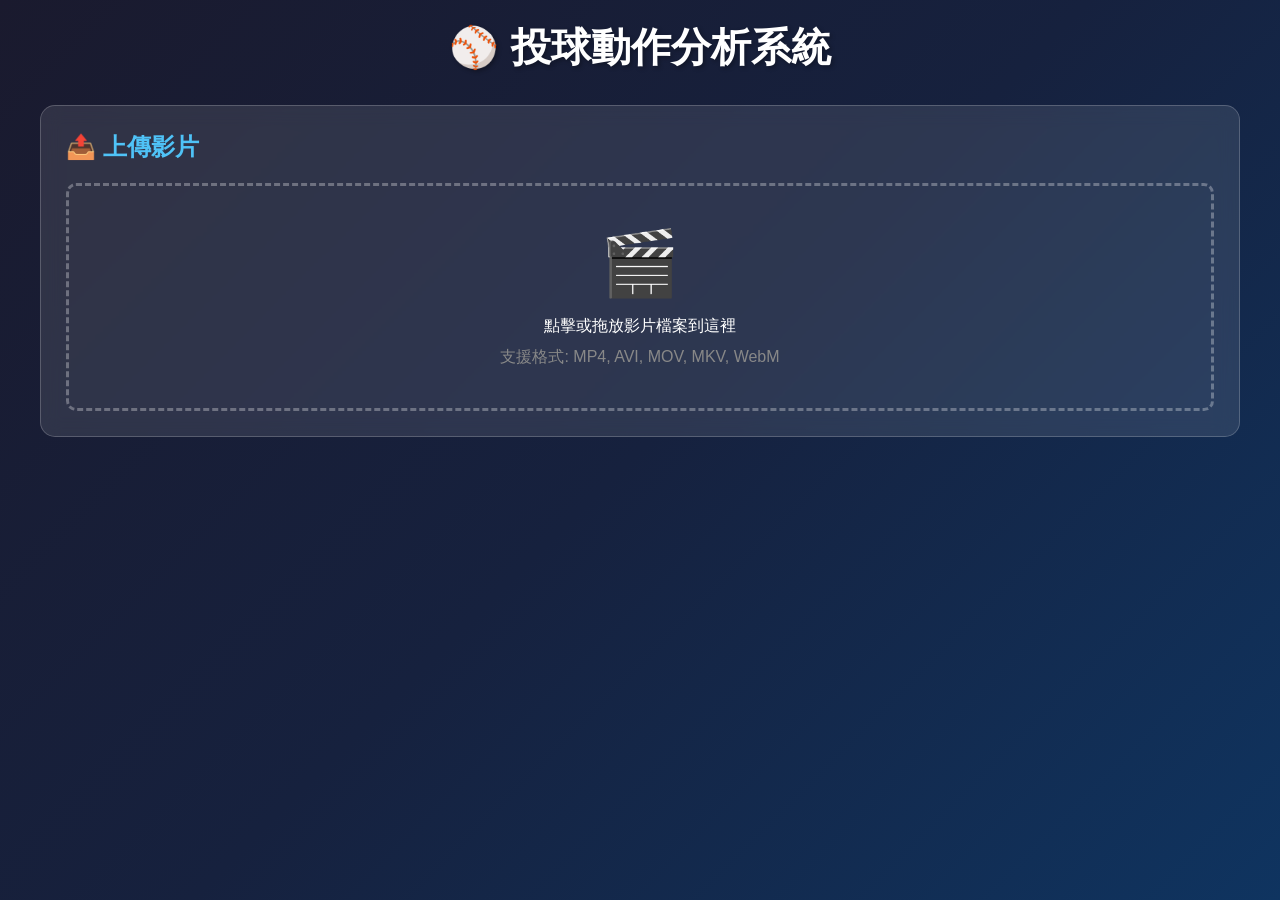
==== docs/index.html @ 37ca4aa5 "Remove backend URL input field" ====
<!DOCTYPE html>
<html lang="zh-TW">
<head>
    <meta charset="UTF-8">
    <meta name="viewport" content="width=device-width, initial-scale=1.0">
    <title>投球動作分析系統</title>
    <style>
        * {
            margin: 0;
            padding: 0;
            box-sizing: border-box;
        }

        body {
            font-family: 'Segoe UI', Tahoma, Geneva, Verdana, sans-serif;
            background: linear-gradient(135deg, #1a1a2e 0%, #16213e 50%, #0f3460 100%);
            min-height: 100vh;
            color: #fff;
            padding: 20px;
        }

        .container {
            max-width: 1200px;
            margin: 0 auto;
        }

        h1 {
            text-align: center;
            margin-bottom: 30px;
            font-size: 2.5rem;
            text-shadow: 2px 2px 4px rgba(0,0,0,0.3);
        }

        .card {
            background: rgba(255, 255, 255, 0.1);
            backdrop-filter: blur(10px);
            border-radius: 15px;
            padding: 25px;
            margin-bottom: 25px;
            border: 1px solid rgba(255, 255, 255, 0.2);
        }

        .card h2 {
            margin-bottom: 20px;
            color: #4fc3f7;
            font-size: 1.5rem;
        }

        .upload-area {
            border: 3px dashed rgba(255, 255, 255, 0.3);
            border-radius: 10px;
            padding: 40px;
            text-align: center;
            cursor: pointer;
            transition: all 0.3s ease;
        }

        .upload-area:hover {
            border-color: #4fc3f7;
            background: rgba(79, 195, 247, 0.1);
        }

        .upload-area.dragover {
            border-color: #4fc3f7;
            background: rgba(79, 195, 247, 0.2);
        }

        .upload-icon {
            font-size: 4rem;
            margin-bottom: 15px;
        }

        #fileInput {
            display: none;
        }

        .video-container {
            position: relative;
            width: 100%;
            max-width: 800px;
            margin: 0 auto;
        }

        #videoPlayer {
            width: 100%;
            border-radius: 10px;
            background: #000;
        }

        .time-controls {
            display: grid;
            grid-template-columns: 1fr 1fr;
            gap: 20px;
            margin-top: 20px;
        }

        .time-input-group {
            background: rgba(0, 0, 0, 0.3);
            padding: 20px;
            border-radius: 10px;
        }

        .time-input-group label {
            display: block;
            margin-bottom: 10px;
            font-weight: bold;
            color: #81d4fa;
        }

        .time-display {
            display: flex;
            align-items: center;
            gap: 10px;
        }

        .time-value {
            font-size: 1.5rem;
            font-family: 'Courier New', monospace;
            background: rgba(0, 0, 0, 0.5);
            padding: 10px 15px;
            border-radius: 5px;
            min-width: 120px;
            text-align: center;
        }

        .btn {
            padding: 12px 24px;
            border: none;
            border-radius: 8px;
            font-size: 1rem;
            font-weight: bold;
            cursor: pointer;
            transition: all 0.3s ease;
            text-transform: uppercase;
        }

        .btn-primary {
            background: linear-gradient(135deg, #4fc3f7, #0288d1);
            color: #fff;
        }

        .btn-primary:hover {
            transform: translateY(-2px);
            box-shadow: 0 5px 20px rgba(79, 195, 247, 0.4);
        }

        .btn-success {
            background: linear-gradient(135deg, #66bb6a, #43a047);
            color: #fff;
        }

        .btn-success:hover {
            transform: translateY(-2px);
            box-shadow: 0 5px 20px rgba(102, 187, 106, 0.4);
        }

        .btn-warning {
            background: linear-gradient(135deg, #ffa726, #fb8c00);
            color: #fff;
        }

        .btn-warning:hover {
            transform: translateY(-2px);
            box-shadow: 0 5px 20px rgba(255, 167, 38, 0.4);
        }

        .btn:disabled {
            opacity: 0.5;
            cursor: not-allowed;
            transform: none;
        }

        .playback-controls {
            display: flex;
            justify-content: center;
            gap: 10px;
            margin-top: 15px;
            flex-wrap: wrap;
        }

        .btn-small {
            padding: 8px 16px;
            font-size: 0.9rem;
        }

        .current-time-display {
            text-align: center;
            margin-top: 15px;
            font-size: 1.2rem;
        }

        .current-time-display span {
            font-family: 'Courier New', monospace;
            background: rgba(0, 0, 0, 0.5);
            padding: 5px 15px;
            border-radius: 5px;
        }

        .process-section {
            text-align: center;
            margin-top: 20px;
        }

        .progress-container {
            display: none;
            margin-top: 20px;
        }

        .progress-bar {
            height: 30px;
            background: rgba(0, 0, 0, 0.3);
            border-radius: 15px;
            overflow: hidden;
            position: relative;
        }

        .progress-fill {
            height: 100%;
            background: linear-gradient(90deg, #4fc3f7, #0288d1);
            border-radius: 15px;
            transition: width 0.3s ease;
            display: flex;
            align-items: center;
            justify-content: center;
        }

        .progress-text {
            position: absolute;
            width: 100%;
            text-align: center;
            line-height: 30px;
            font-weight: bold;
        }

        .status-message {
            margin-top: 15px;
            padding: 15px;
            border-radius: 8px;
            display: none;
        }

        .status-message.success {
            display: block;
            background: rgba(102, 187, 106, 0.3);
            border: 1px solid #66bb6a;
        }

        .status-message.error {
            display: block;
            background: rgba(244, 67, 54, 0.3);
            border: 1px solid #f44336;
        }

        .status-message.info {
            display: block;
            background: rgba(79, 195, 247, 0.3);
            border: 1px solid #4fc3f7;
        }

        .results-section {
            display: none;
        }

        .results-list {
            list-style: none;
            padding: 0;
        }

        .results-list li {
            padding: 10px;
            background: rgba(0, 0, 0, 0.2);
            margin-bottom: 5px;
            border-radius: 5px;
        }

        .results-list a {
            color: #4fc3f7;
            text-decoration: none;
        }

        .results-list a:hover {
            text-decoration: underline;
        }

        .timeline-container {
            margin-top: 20px;
            padding: 15px;
            background: rgba(0, 0, 0, 0.3);
            border-radius: 10px;
        }

        .timeline {
            position: relative;
            height: 40px;
            background: rgba(255, 255, 255, 0.1);
            border-radius: 5px;
            cursor: pointer;
        }

        .timeline-marker {
            position: absolute;
            top: 0;
            height: 100%;
            width: 3px;
            cursor: grab;
        }

        .timeline-marker.start {
            background: #66bb6a;
        }

        .timeline-marker.end {
            background: #f44336;
        }

        .timeline-selection {
            position: absolute;
            top: 0;
            height: 100%;
            background: rgba(79, 195, 247, 0.3);
        }

        .timeline-labels {
            display: flex;
            justify-content: space-between;
            margin-top: 5px;
            font-size: 0.9rem;
            color: #aaa;
        }

        .keyboard-shortcuts {
            margin-top: 20px;
            padding: 15px;
            background: rgba(0, 0, 0, 0.2);
            border-radius: 8px;
            font-size: 0.9rem;
        }

        .keyboard-shortcuts h3 {
            margin-bottom: 10px;
            color: #81d4fa;
        }

        .keyboard-shortcuts ul {
            list-style: none;
            display: grid;
            grid-template-columns: repeat(auto-fit, minmax(200px, 1fr));
            gap: 5px;
        }

        .keyboard-shortcuts kbd {
            background: rgba(255, 255, 255, 0.2);
            padding: 2px 6px;
            border-radius: 3px;
            font-family: 'Courier New', monospace;
        }

        @media (max-width: 768px) {
            .time-controls {
                grid-template-columns: 1fr;
            }

            h1 {
                font-size: 1.8rem;
            }
        }
    </style>
</head>
<body>
    <div class="container">
        <h1>⚾ 投球動作分析系統</h1>

        <!-- Upload Section -->
        <div class="card" id="uploadSection">
            <h2>📤 上傳影片</h2>
            <div class="upload-area" id="uploadArea">
                <div class="upload-icon">🎬</div>
                <p>點擊或拖放影片檔案到這裡</p>
                <p style="color: #888; margin-top: 10px;">支援格式: MP4, AVI, MOV, MKV, WebM</p>
                <input type="file" id="fileInput" accept="video/*">
            </div>
        </div>

        <!-- Video Player Section -->
        <div class="card" id="videoSection" style="display: none;">
            <h2>🎥 影片預覽與時間標記</h2>
            
            <div class="video-container">
                <video id="videoPlayer" controls></video>
            </div>

            <div class="current-time-display">
                目前時間: <span id="currentTimeDisplay">0.000</span> 秒
            </div>

            <div class="playback-controls">
                <button class="btn btn-small btn-primary" onclick="seekRelative(-5)">⏪ -5s</button>
                <button class="btn btn-small btn-primary" onclick="seekRelative(-1)">◀ -1s</button>
                <button class="btn btn-small btn-primary" onclick="seekRelative(-0.1)">◁ -0.1s</button>
                <button class="btn btn-small btn-primary" onclick="togglePlay()">⏯ 播放/暫停</button>
                <button class="btn btn-small btn-primary" onclick="seekRelative(0.1)">▷ +0.1s</button>
                <button class="btn btn-small btn-primary" onclick="seekRelative(1)">▶ +1s</button>
                <button class="btn btn-small btn-primary" onclick="seekRelative(5)">⏩ +5s</button>
            </div>

            <div class="playback-controls">
                <button class="btn btn-small btn-primary" onclick="setPlaybackRate(0.25)">0.25x</button>
                <button class="btn btn-small btn-primary" onclick="setPlaybackRate(0.5)">0.5x</button>
                <button class="btn btn-small btn-primary" onclick="setPlaybackRate(1)">1x</button>
                <button class="btn btn-small btn-primary" onclick="setPlaybackRate(2)">2x</button>
            </div>

            <div class="time-controls">
                <div class="time-input-group">
                    <label>🦵 抬腳時間 (開始)</label>
                    <div class="time-display">
                        <span class="time-value" id="startTimeValue">未設定</span>
                        <button class="btn btn-success" onclick="setStartTime()">設定目前時間</button>
                    </div>
                </div>
                <div class="time-input-group">
                    <label>⚾ 球離手時間 (結束)</label>
                    <div class="time-display">
                        <span class="time-value" id="endTimeValue">未設定</span>
                        <button class="btn btn-warning" onclick="setEndTime()">設定目前時間</button>
                    </div>
                </div>
            </div>

            <div class="timeline-container">
                <div class="timeline" id="timeline">
                    <div class="timeline-selection" id="timelineSelection"></div>
                    <div class="timeline-marker start" id="startMarker" style="display: none;"></div>
                    <div class="timeline-marker end" id="endMarker" style="display: none;"></div>
                </div>
                <div class="timeline-labels">
                    <span>0:00</span>
                    <span id="durationLabel">0:00</span>
                </div>
            </div>

            <div class="keyboard-shortcuts">
                <h3>⌨️ 快捷鍵</h3>
                <ul>
                    <li><kbd>Space</kbd> 播放/暫停</li>
                    <li><kbd>←</kbd> 後退 1 秒</li>
                    <li><kbd>→</kbd> 前進 1 秒</li>
                    <li><kbd>S</kbd> 設定抬腳時間</li>
                    <li><kbd>E</kbd> 設定球離手時間</li>
                    <li><kbd>,</kbd> 後退 0.1 秒</li>
                    <li><kbd>.</kbd> 前進 0.1 秒</li>
                </ul>
            </div>

            <div class="process-section">
                <button class="btn btn-success" id="processBtn" onclick="processVideo()" disabled>
                    🚀 開始分析
                </button>
            </div>

            <div class="progress-container" id="progressContainer">
                <div class="progress-bar">
                    <div class="progress-fill" id="progressFill" style="width: 0%"></div>
                    <div class="progress-text" id="progressText">處理中...</div>
                </div>
            </div>

            <div class="status-message" id="statusMessage"></div>
        </div>

        <!-- Results Section -->
        <div class="card results-section" id="resultsSection">
            <h2>📊 分析結果</h2>
            <div class="results-grid">
                <div>
                    <h3>AlphaPose 輸出</h3>
                    <ul class="results-list" id="alphaposeResults"></ul>
                </div>
                <div>
                    <h3>MotionBERT 輸出</h3>
                    <ul class="results-list" id="motionbertResults"></ul>
                </div>
            </div>
        </div>
    </div>

    <script>
        // 後端 API 位址
        const DEFAULT_API = 'https://unirritably-unfoul-chere.ngrok-free.dev';
        let API_BASE = localStorage.getItem('apiBase') || DEFAULT_API;
        
        let uploadedFilename = null;
        let startTime = null;
        let endTime = null;
        const video = document.getElementById('videoPlayer');

        // Upload handling
        const uploadArea = document.getElementById('uploadArea');
        const fileInput = document.getElementById('fileInput');

        uploadArea.addEventListener('click', () => fileInput.click());
        
        uploadArea.addEventListener('dragover', (e) => {
            e.preventDefault();
            uploadArea.classList.add('dragover');
        });

        uploadArea.addEventListener('dragleave', () => {
            uploadArea.classList.remove('dragover');
        });

        uploadArea.addEventListener('drop', (e) => {
            e.preventDefault();
            uploadArea.classList.remove('dragover');
            const files = e.dataTransfer.files;
            if (files.length > 0) {
                handleFileUpload(files[0]);
            }
        });

        fileInput.addEventListener('change', (e) => {
            if (e.target.files.length > 0) {
                handleFileUpload(e.target.files[0]);
            }
        });

        async function handleFileUpload(file) {
            const formData = new FormData();
            formData.append('video', file);

            showStatus('info', '正在上傳影片...');

            try {
                const response = await fetch(`${API_BASE}/upload`, {
                    method: 'POST',
                    body: formData
                });

                const data = await response.json();

                if (data.success) {
                    uploadedFilename = data.filename;
                    video.src = `${API_BASE}/uploads/${data.filename}`;
                    document.getElementById('videoSection').style.display = 'block';
                    document.getElementById('uploadSection').style.display = 'none';
                    showStatus('success', '影片上傳成功！請標記抬腳和球離手的時間點。');
                } else {
                    showStatus('error', `上傳失敗: ${data.error}`);
                }
            } catch (error) {
                showStatus('error', `上傳錯誤: ${error.message}`);
            }
        }

        // Video controls
        video.addEventListener('timeupdate', () => {
            document.getElementById('currentTimeDisplay').textContent = video.currentTime.toFixed(3);
            updateTimeline();
        });

        video.addEventListener('loadedmetadata', () => {
            const duration = video.duration;
            const minutes = Math.floor(duration / 60);
            const seconds = Math.floor(duration % 60);
            document.getElementById('durationLabel').textContent = `${minutes}:${seconds.toString().padStart(2, '0')}`;
        });

        function togglePlay() {
            if (video.paused) {
                video.play();
            } else {
                video.pause();
            }
        }

        function seekRelative(seconds) {
            video.currentTime = Math.max(0, Math.min(video.duration, video.currentTime + seconds));
        }

        function setPlaybackRate(rate) {
            video.playbackRate = rate;
        }

        function setStartTime() {
            startTime = video.currentTime;
            document.getElementById('startTimeValue').textContent = startTime.toFixed(3) + 's';
            document.getElementById('startMarker').style.display = 'block';
            updateTimeline();
            checkProcessReady();
        }

        function setEndTime() {
            endTime = video.currentTime;
            document.getElementById('endTimeValue').textContent = endTime.toFixed(3) + 's';
            document.getElementById('endMarker').style.display = 'block';
            updateTimeline();
            checkProcessReady();
        }

        function updateTimeline() {
            const duration = video.duration || 1;
            const timeline = document.getElementById('timeline');
            const startMarker = document.getElementById('startMarker');
            const endMarker = document.getElementById('endMarker');
            const selection = document.getElementById('timelineSelection');

            if (startTime !== null) {
                const startPercent = (startTime / duration) * 100;
                startMarker.style.left = `${startPercent}%`;
            }

            if (endTime !== null) {
                const endPercent = (endTime / duration) * 100;
                endMarker.style.left = `${endPercent}%`;
            }

            if (startTime !== null && endTime !== null) {
                const startPercent = (startTime / duration) * 100;
                const endPercent = (endTime / duration) * 100;
                selection.style.left = `${Math.min(startPercent, endPercent)}%`;
                selection.style.width = `${Math.abs(endPercent - startPercent)}%`;
            }
        }

        function checkProcessReady() {
            const processBtn = document.getElementById('processBtn');
            if (startTime !== null && endTime !== null && startTime < endTime) {
                processBtn.disabled = false;
            } else {
                processBtn.disabled = true;
            }
        }

        // Timeline click to seek
        document.getElementById('timeline').addEventListener('click', (e) => {
            const rect = e.target.getBoundingClientRect();
            const percent = (e.clientX - rect.left) / rect.width;
            video.currentTime = percent * video.duration;
        });

        // Keyboard shortcuts
        document.addEventListener('keydown', (e) => {
            // Ignore if typing in an input
            if (e.target.tagName === 'INPUT' || e.target.tagName === 'TEXTAREA') return;

            switch (e.key.toLowerCase()) {
                case ' ':
                    e.preventDefault();
                    togglePlay();
                    break;
                case 'arrowleft':
                    e.preventDefault();
                    seekRelative(-1);
                    break;
                case 'arrowright':
                    e.preventDefault();
                    seekRelative(1);
                    break;
                case 's':
                    setStartTime();
                    break;
                case 'e':
                    setEndTime();
                    break;
                case ',':
                    e.preventDefault();
                    seekRelative(-0.1);
                    break;
                case '.':
                    e.preventDefault();
                    seekRelative(0.1);
                    break;
            }
        });

        async function processVideo() {
            if (startTime === null || endTime === null) {
                showStatus('error', '請先設定抬腳時間和球離手時間');
                return;
            }

            if (startTime >= endTime) {
                showStatus('error', '抬腳時間必須早於球離手時間');
                return;
            }

            const processBtn = document.getElementById('processBtn');
            processBtn.disabled = true;

            document.getElementById('progressContainer').style.display = 'block';
            updateProgress(10, '正在裁剪影片...');

            try {
                const response = await fetch(`${API_BASE}/process`, {
                    method: 'POST',
                    headers: {
                        'Content-Type': 'application/json'
                    },
                    body: JSON.stringify({
                        filename: uploadedFilename,
                        start_time: startTime,
                        end_time: endTime
                    })
                });

                updateProgress(50, '正在運行分析腳本...');

                const data = await response.json();

                if (data.success) {
                    updateProgress(100, '分析完成！');
                    showStatus('success', `✅ 處理完成！影片時長: ${data.duration.toFixed(3)} 秒`);
                    loadResults();
                } else {
                    showStatus('error', `處理失敗: ${data.error}`);
                }
            } catch (error) {
                showStatus('error', `處理錯誤: ${error.message}`);
            } finally {
                processBtn.disabled = false;
            }
        }

        function updateProgress(percent, text) {
            document.getElementById('progressFill').style.width = `${percent}%`;
            document.getElementById('progressText').textContent = text;
        }

        async function loadResults() {
            try {
                const response = await fetch(`${API_BASE}/results`);
                const data = await response.json();

                document.getElementById('resultsSection').style.display = 'block';

                const alphaposeList = document.getElementById('alphaposeResults');
                alphaposeList.innerHTML = '';
                data.alphapose.forEach(file => {
                    const li = document.createElement('li');
                    li.innerHTML = `<a href="${API_BASE}/results/alphapose/${file}" target="_blank">${file}</a>`;
                    alphaposeList.appendChild(li);
                });

                const motionbertList = document.getElementById('motionbertResults');
                motionbertList.innerHTML = '';
                data.motionbert.forEach(file => {
                    const li = document.createElement('li');
                    li.innerHTML = `<a href="${API_BASE}/results/motionbert/${file}" target="_blank">${file}</a>`;
                    motionbertList.appendChild(li);
                });
            } catch (error) {
                console.error('Failed to load results:', error);
            }
        }

        function showStatus(type, message) {
            const statusEl = document.getElementById('statusMessage');
            statusEl.className = `status-message ${type}`;
            statusEl.textContent = message;
            statusEl.style.display = 'block';
        }
    </script>
</body>
</html>
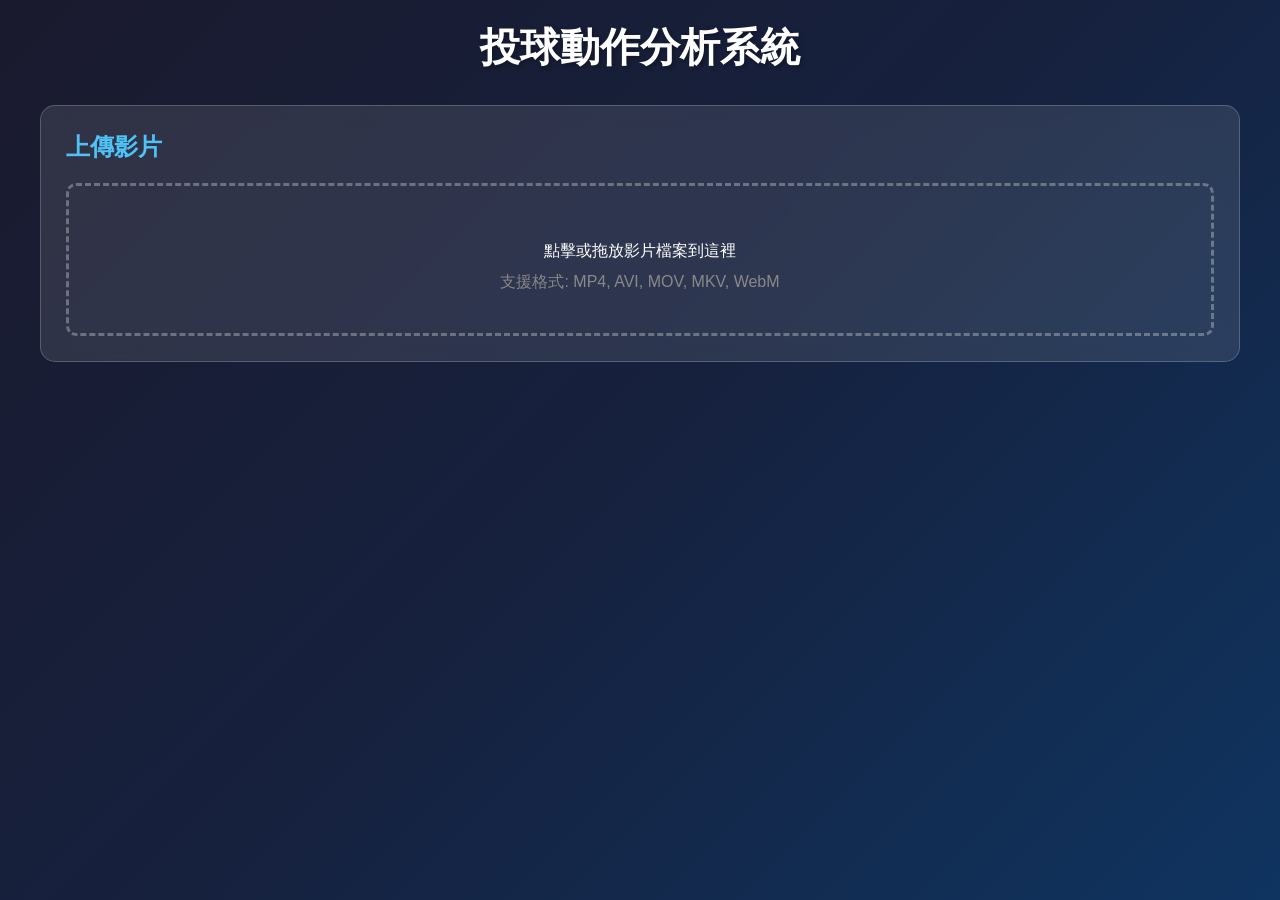
==== commit 368fd01b: "Simplify UI: remove emojis, keyboard shortcuts, and results section" ====
--- a/docs/index.html
+++ b/docs/index.html
@@ -257,31 +257,6 @@
             border: 1px solid #4fc3f7;
         }
 
-        .results-section {
-            display: none;
-        }
-
-        .results-list {
-            list-style: none;
-            padding: 0;
-        }
-
-        .results-list li {
-            padding: 10px;
-            background: rgba(0, 0, 0, 0.2);
-            margin-bottom: 5px;
-            border-radius: 5px;
-        }
-
-        .results-list a {
-            color: #4fc3f7;
-            text-decoration: none;
-        }
-
-        .results-list a:hover {
-            text-decoration: underline;
-        }
-
         .timeline-container {
             margin-top: 20px;
             padding: 15px;
@@ -328,33 +303,6 @@
             color: #aaa;
         }
 
-        .keyboard-shortcuts {
-            margin-top: 20px;
-            padding: 15px;
-            background: rgba(0, 0, 0, 0.2);
-            border-radius: 8px;
-            font-size: 0.9rem;
-        }
-
-        .keyboard-shortcuts h3 {
-            margin-bottom: 10px;
-            color: #81d4fa;
-        }
-
-        .keyboard-shortcuts ul {
-            list-style: none;
-            display: grid;
-            grid-template-columns: repeat(auto-fit, minmax(200px, 1fr));
-            gap: 5px;
-        }
-
-        .keyboard-shortcuts kbd {
-            background: rgba(255, 255, 255, 0.2);
-            padding: 2px 6px;
-            border-radius: 3px;
-            font-family: 'Courier New', monospace;
-        }
-
         @media (max-width: 768px) {
             .time-controls {
                 grid-template-columns: 1fr;
@@ -368,13 +316,13 @@
 </head>
 <body>
     <div class="container">
-        <h1>⚾ 投球動作分析系統</h1>
+        <h1>投球動作分析系統</h1>
 
         <!-- Upload Section -->
         <div class="card" id="uploadSection">
-            <h2>📤 上傳影片</h2>
+            <h2>上傳影片</h2>
             <div class="upload-area" id="uploadArea">
-                <div class="upload-icon">🎬</div>
+                <div class="upload-icon"></div>
                 <p>點擊或拖放影片檔案到這裡</p>
                 <p style="color: #888; margin-top: 10px;">支援格式: MP4, AVI, MOV, MKV, WebM</p>
                 <input type="file" id="fileInput" accept="video/*">
@@ -383,10 +331,10 @@
 
         <!-- Video Player Section -->
         <div class="card" id="videoSection" style="display: none;">
-            <h2>🎥 影片預覽與時間標記</h2>
+            <h2>影片預覽與時間標記</h2>
             
             <div class="video-container">
-                <video id="videoPlayer" controls></video>
+                <video id="videoPlayer" controls crossorigin="anonymous"></video>
             </div>
 
             <div class="current-time-display">
@@ -394,13 +342,13 @@
             </div>
 
             <div class="playback-controls">
-                <button class="btn btn-small btn-primary" onclick="seekRelative(-5)">⏪ -5s</button>
-                <button class="btn btn-small btn-primary" onclick="seekRelative(-1)">◀ -1s</button>
-                <button class="btn btn-small btn-primary" onclick="seekRelative(-0.1)">◁ -0.1s</button>
-                <button class="btn btn-small btn-primary" onclick="togglePlay()">⏯ 播放/暫停</button>
-                <button class="btn btn-small btn-primary" onclick="seekRelative(0.1)">▷ +0.1s</button>
-                <button class="btn btn-small btn-primary" onclick="seekRelative(1)">▶ +1s</button>
-                <button class="btn btn-small btn-primary" onclick="seekRelative(5)">⏩ +5s</button>
+                <button class="btn btn-small btn-primary" onclick="seekRelative(-5)">-5s</button>
+                <button class="btn btn-small btn-primary" onclick="seekRelative(-1)">-1s</button>
+                <button class="btn btn-small btn-primary" onclick="seekRelative(-0.1)">-0.1s</button>
+                <button class="btn btn-small btn-primary" onclick="togglePlay()">播放/暫停</button>
+                <button class="btn btn-small btn-primary" onclick="seekRelative(0.1)">+0.1s</button>
+                <button class="btn btn-small btn-primary" onclick="seekRelative(1)">+1s</button>
+                <button class="btn btn-small btn-primary" onclick="seekRelative(5)">+5s</button>
             </div>
 
             <div class="playback-controls">
@@ -412,14 +360,14 @@
 
             <div class="time-controls">
                 <div class="time-input-group">
-                    <label>🦵 抬腳時間 (開始)</label>
+                    <label>抬腳時間 (開始)</label>
                     <div class="time-display">
                         <span class="time-value" id="startTimeValue">未設定</span>
                         <button class="btn btn-success" onclick="setStartTime()">設定目前時間</button>
                     </div>
                 </div>
                 <div class="time-input-group">
-                    <label>⚾ 球離手時間 (結束)</label>
+                    <label>球離手時間 (結束)</label>
                     <div class="time-display">
                         <span class="time-value" id="endTimeValue">未設定</span>
                         <button class="btn btn-warning" onclick="setEndTime()">設定目前時間</button>
@@ -439,22 +387,9 @@
                 </div>
             </div>
 
-            <div class="keyboard-shortcuts">
-                <h3>⌨️ 快捷鍵</h3>
-                <ul>
-                    <li><kbd>Space</kbd> 播放/暫停</li>
-                    <li><kbd>←</kbd> 後退 1 秒</li>
-                    <li><kbd>→</kbd> 前進 1 秒</li>
-                    <li><kbd>S</kbd> 設定抬腳時間</li>
-                    <li><kbd>E</kbd> 設定球離手時間</li>
-                    <li><kbd>,</kbd> 後退 0.1 秒</li>
-                    <li><kbd>.</kbd> 前進 0.1 秒</li>
-                </ul>
-            </div>
-
             <div class="process-section">
                 <button class="btn btn-success" id="processBtn" onclick="processVideo()" disabled>
-                    🚀 開始分析
+                    開始分析
                 </button>
             </div>
 
@@ -466,21 +401,6 @@
             </div>
 
             <div class="status-message" id="statusMessage"></div>
-        </div>
-
-        <!-- Results Section -->
-        <div class="card results-section" id="resultsSection">
-            <h2>📊 分析結果</h2>
-            <div class="results-grid">
-                <div>
-                    <h3>AlphaPose 輸出</h3>
-                    <ul class="results-list" id="alphaposeResults"></ul>
-                </div>
-                <div>
-                    <h3>MotionBERT 輸出</h3>
-                    <ul class="results-list" id="motionbertResults"></ul>
-                </div>
-            </div>
         </div>
     </div>
 
@@ -533,6 +453,9 @@
             try {
                 const response = await fetch(`${API_BASE}/upload`, {
                     method: 'POST',
+                    headers: {
+                        'ngrok-skip-browser-warning': 'true'
+                    },
                     body: formData
                 });
 
@@ -540,7 +463,18 @@
 
                 if (data.success) {
                     uploadedFilename = data.filename;
-                    video.src = `${API_BASE}/uploads/${data.filename}`;
+                    
+                    // 使用 fetch 載入影片以繞過 ngrok 警告頁面
+                    showStatus('info', '正在載入影片...');
+                    const videoResponse = await fetch(`${API_BASE}/uploads/${data.filename}`, {
+                        headers: {
+                            'ngrok-skip-browser-warning': 'true'
+                        }
+                    });
+                    const videoBlob = await videoResponse.blob();
+                    const videoUrl = URL.createObjectURL(videoBlob);
+                    video.src = videoUrl;
+                    
                     document.getElementById('videoSection').style.display = 'block';
                     document.getElementById('uploadSection').style.display = 'none';
                     showStatus('success', '影片上傳成功！請標記抬腳和球離手的時間點。');
@@ -694,7 +628,8 @@
                 const response = await fetch(`${API_BASE}/process`, {
                     method: 'POST',
                     headers: {
-                        'Content-Type': 'application/json'
+                        'Content-Type': 'application/json',
+                        'ngrok-skip-browser-warning': 'true'
                     },
                     body: JSON.stringify({
                         filename: uploadedFilename,
@@ -709,8 +644,13 @@
 
                 if (data.success) {
                     updateProgress(100, '分析完成！');
-                    showStatus('success', `✅ 處理完成！影片時長: ${data.duration.toFixed(3)} 秒`);
-                    loadResults();
+                    
+                    // 顯示預測結果
+                    let resultMessage = `處理完成！影片時長: ${data.duration.toFixed(3)} 秒`;
+                    if (data.prediction) {
+                        resultMessage += `<br><br><strong>預測球速: ${data.prediction.speed_mph} mph (${data.prediction.speed_kmh} km/h)</strong>`;
+                    }
+                    showStatus('success', resultMessage, true);
                 } else {
                     showStatus('error', `處理失敗: ${data.error}`);
                 }
@@ -726,37 +666,14 @@
             document.getElementById('progressText').textContent = text;
         }
 
-        async function loadResults() {
-            try {
-                const response = await fetch(`${API_BASE}/results`);
-                const data = await response.json();
-
-                document.getElementById('resultsSection').style.display = 'block';
-
-                const alphaposeList = document.getElementById('alphaposeResults');
-                alphaposeList.innerHTML = '';
-                data.alphapose.forEach(file => {
-                    const li = document.createElement('li');
-                    li.innerHTML = `<a href="${API_BASE}/results/alphapose/${file}" target="_blank">${file}</a>`;
-                    alphaposeList.appendChild(li);
-                });
-
-                const motionbertList = document.getElementById('motionbertResults');
-                motionbertList.innerHTML = '';
-                data.motionbert.forEach(file => {
-                    const li = document.createElement('li');
-                    li.innerHTML = `<a href="${API_BASE}/results/motionbert/${file}" target="_blank">${file}</a>`;
-                    motionbertList.appendChild(li);
-                });
-            } catch (error) {
-                console.error('Failed to load results:', error);
-            }
-        }
-
-        function showStatus(type, message) {
+        function showStatus(type, message, isHtml = false) {
             const statusEl = document.getElementById('statusMessage');
             statusEl.className = `status-message ${type}`;
-            statusEl.textContent = message;
+            if (isHtml) {
+                statusEl.innerHTML = message;
+            } else {
+                statusEl.textContent = message;
+            }
             statusEl.style.display = 'block';
         }
     </script>
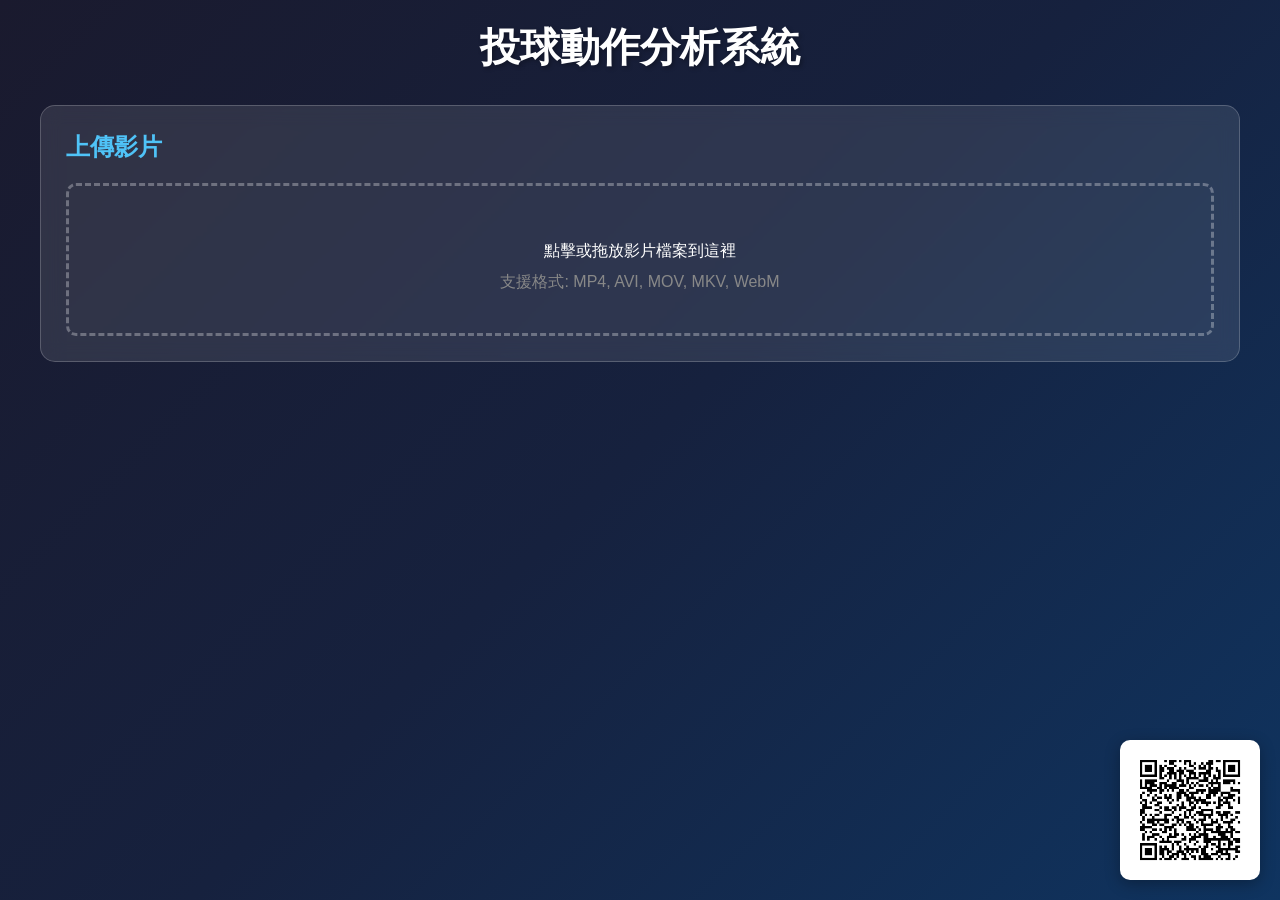
==== commit 390bb144: "Add QR code to bottom right corner" ====
--- a/docs/index.html
+++ b/docs/index.html
@@ -9,6 +9,24 @@
             margin: 0;
             padding: 0;
             box-sizing: border-box;
+        }
+
+        /* QR Code 右下角固定樣式 */
+        .qr-code-corner {
+            position: fixed;
+            bottom: 20px;
+            right: 20px;
+            z-index: 1000;
+            background: white;
+            padding: 10px;
+            border-radius: 10px;
+            box-shadow: 0 4px 15px rgba(0, 0, 0, 0.3);
+        }
+
+        .qr-code-corner img {
+            width: 120px;
+            height: 120px;
+            display: block;
         }
 
         body {
@@ -677,5 +695,10 @@
             statusEl.style.display = 'block';
         }
     </script>
+    
+    <!-- QR Code 右下角固定位置 -->
+    <div class="qr-code-corner">
+        <img src="images/qrcode.png" alt="QR Code" />
+    </div>
 </body>
 </html>
